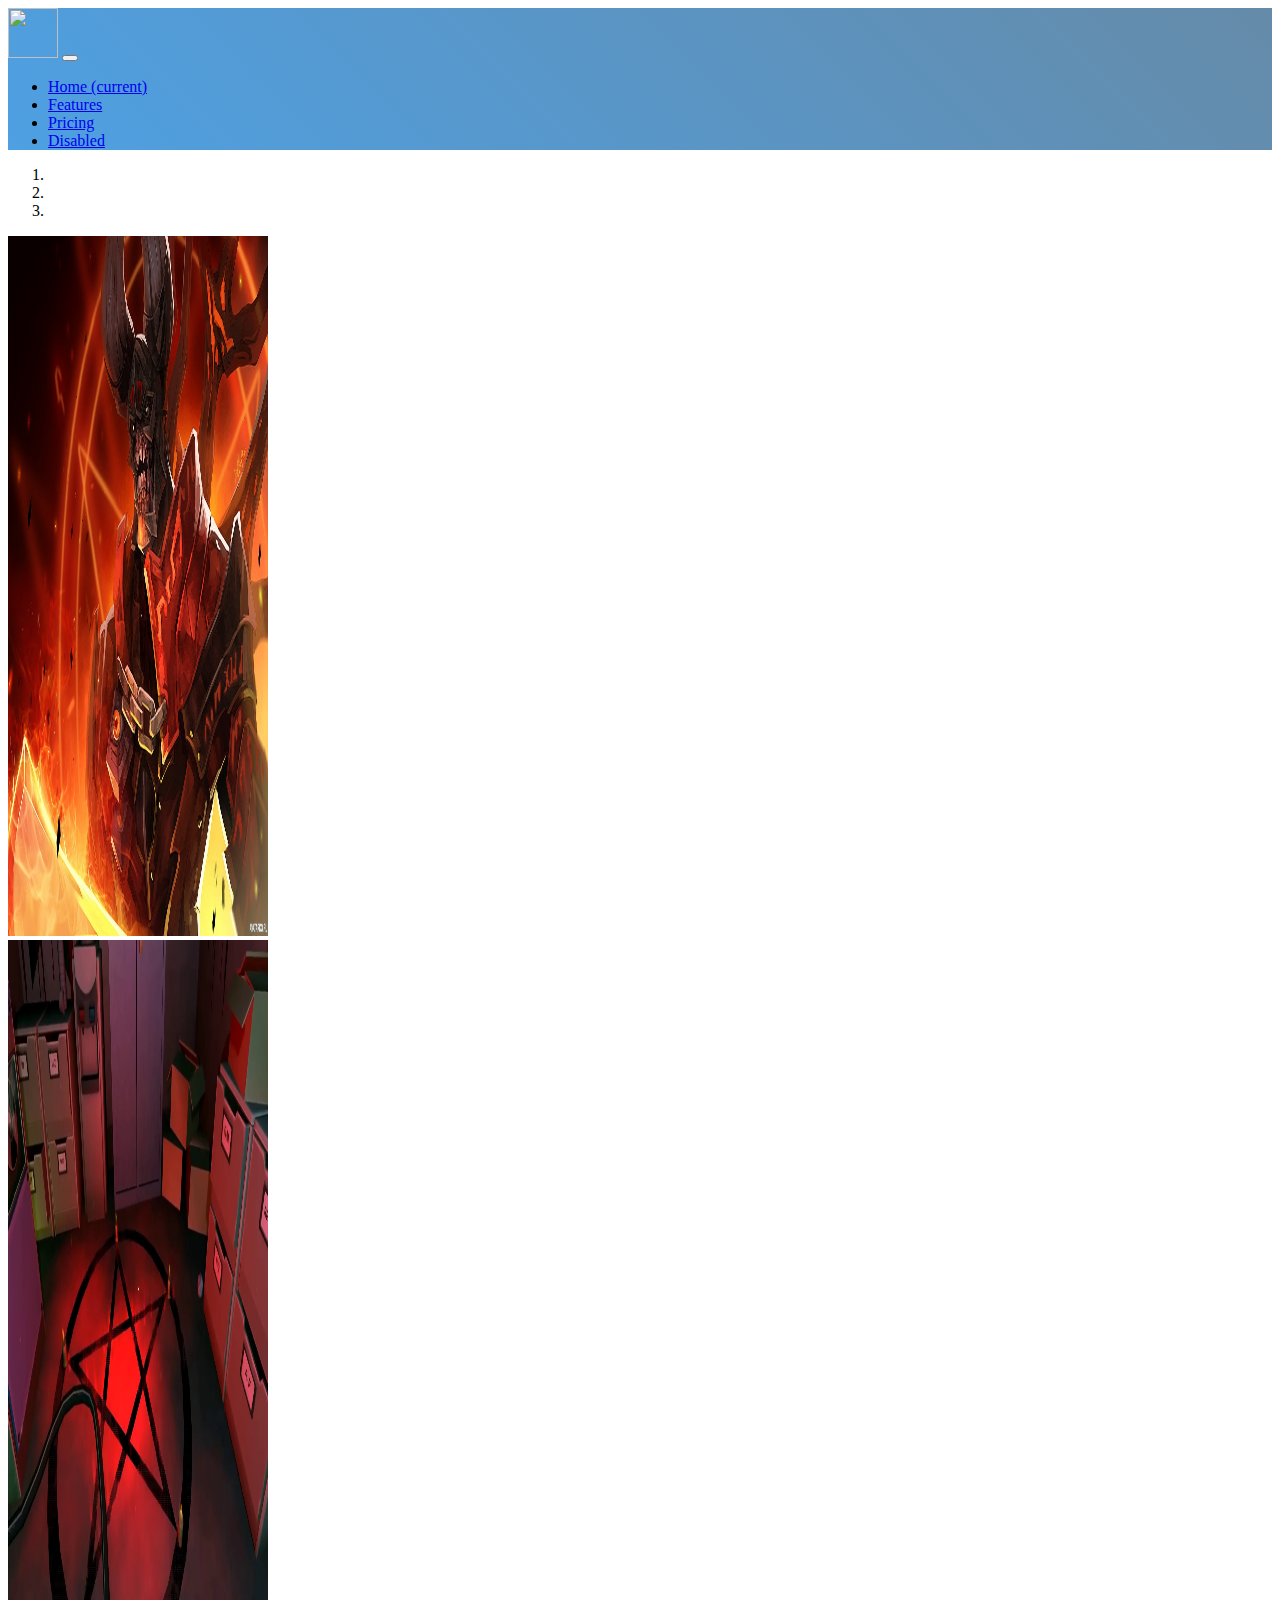
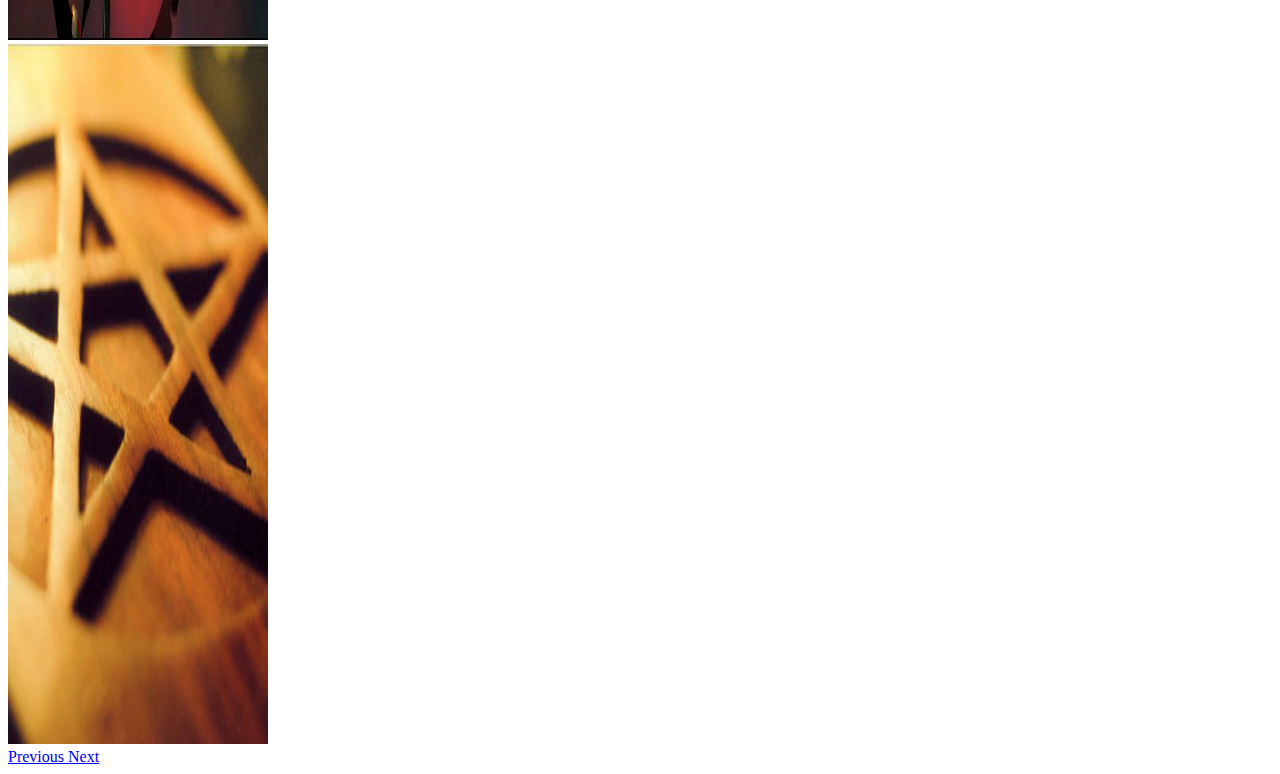
==== julve.html @ c06e0a22 "Add files via upload" ====
<!doctype html>
 <html>
<head>
	<link rel="stylesheet" href="https://stackpath.bootstrapcdn.com/bootstrap/4.2.1/css/bootstrap.min.css" integrity="sha384-GJzZqFGwb1QTTN6wy59ffF1BuGJpLSa9DkKMp0DgiMDm4iYMj70gZWKYbI706tWS" crossorigin="anonymous">
<script src="https://stackpath.bootstrapcdn.com/bootstrap/4.2.1/js/bootstrap.min.js" integrity="sha384-B0UglyR+jN6CkvvICOB2joaf5I4l3gm9GU6Hc1og6Ls7i6U/mkkaduKaBhlAXv9k" crossorigin="anonymous"></script>
	<link rel="stylesheet" href="https://stackpath.bootstrapcdn.com/bootstrap/4.2.1/css/bootstrap.min.css" integrity="sha384-GJzZqFGwb1QTTN6wy59ffF1BuGJpLSa9DkKMp0DgiMDm4iYMj70gZWKYbI706tWS" crossorigin="anonymous">
	<meta charset="utf-8">
	<link rel = "stylesheet" href = "style.css">
	<head>
 <link rel="shortcut icon" href="C:\Users\User_Pk6\Desktop\julve\4.jpg" type="image/jpg">
</head>
<title>julve</title>
</head>
<body>
  <style type="text/css">
    nav{
      background: linear-gradient(45deg, rgba(66, 183, 245, 0.8) 0%, rgba(66, 245, 189, 0.4) 100%);
    }
  </style>
	<nav class="navbar navbar-expand-lg navbar-light" style="background-color: #7D449B;">
  <a class="navbar-brand" style = "color: #FF0000"href="#"><img src="C:\Users\User_Pk6\Desktop\julve\logo.png" width="50px"
  	height="50px"></a>
  <button class="navbar-toggler" type="button" data-toggle="collapse" data-target="#navbarNav" aria-controls="navbarNav" aria-expanded="false" aria-label="Toggle navigation">
    <span class="navbar-toggler-icon"></span>
  </button>
  <div class="collapse navbar-collapse" id="navbarNav">
    <ul class="navbar-nav">
      <li class="nav-item active">
        <a class="nav-link " href="#">Home <span class="sr-only">(current)</span></a>
      </li>
      <li class="nav-item">
        <a class="nav-link" href="#">Features</a>
      </li>
      <li class="nav-item">
        <a class="nav-link" href="#">Pricing</a>
      </li>
      <li class="nav-item">
        <a class="nav-link disabled" href="#">Disabled</a>
      </li>
    </ul>
  </div>
</nav>
<div id="carouselExampleIndicators" class="carousel slide" data-ride="carousel">
  <ol class="carousel-indicators">
    <li data-target="#carouselExampleIndicators" data-slide-to="0" class="active"></li>
    <li data-target="#carouselExampleIndicators" data-slide-to="1"></li>
    <li data-target="#carouselExampleIndicators" data-slide-to="2"></li>
  </ol>
  <div class="carousel-inner">
    <div class="carousel-item active">
      <img src="jh.jpg" height="700px" width="260px" class="d-block w-100" alt="...">
    </div>
    <div class="carousel-item">
      <img src="jb.jpg" height="700px" width="260px" class="d-block w-100" alt="...">
    </div>
    <div class="carousel-item">
      <img src="ggol.jpg" height="700px" width="260px" class="d-block w-100" alt="...">
    </div>
  </div>
  <a class="carousel-control-prev" href="#carouselExampleIndicators" role="button" data-slide="prev">
    <span class="carousel-control-prev-icon" aria-hidden="true"></span>
    <span class="sr-only">Previous</span>
  </a>
  <a class="carousel-control-next" href="#carouselExampleIndicators" role="button" data-slide="next">
    <span class="carousel-control-next-icon" aria-hidden="true"></span>
    <span class="sr-only">Next</span>
  </a>
</div>
 <script src="https://code.jquery.com/jquery-3.3.1.slim.min.js" integrity="sha384-q8i/X+965DzO0rT7abK41JStQIAqVgRVzpbzo5smXKp4YfRvH+8abtTE1Pi6jizo" crossorigin="anonymous"></script>
    <script src="https://cdnjs.cloudflare.com/ajax/libs/popper.js/1.14.6/umd/popper.min.js" integrity="sha384-wHAiFfRlMFy6i5SRaxvfOCifBUQy1xHdJ/yoi7FRNXMRBu5WHdZYu1hA6ZOblgut" crossorigin="anonymous"></script>
    <script src="https://stackpath.bootstrapcdn.com/bootstrap/4.2.1/js/bootstrap.min.js" integrity="sha384-B0UglyR+jN6CkvvICOB2joaf5I4l3gm9GU6Hc1og6Ls7i6U/mkkaduKaBhlAXv9k" crossorigin="anonymous"></script>
</body>				
 </html>
---- style.css ----
#body{
 	background-image: linear-gradient(to top, yellow, green, indigo);

 }
#navbar-brand{
	height: 50px;
	width: 50px;
}
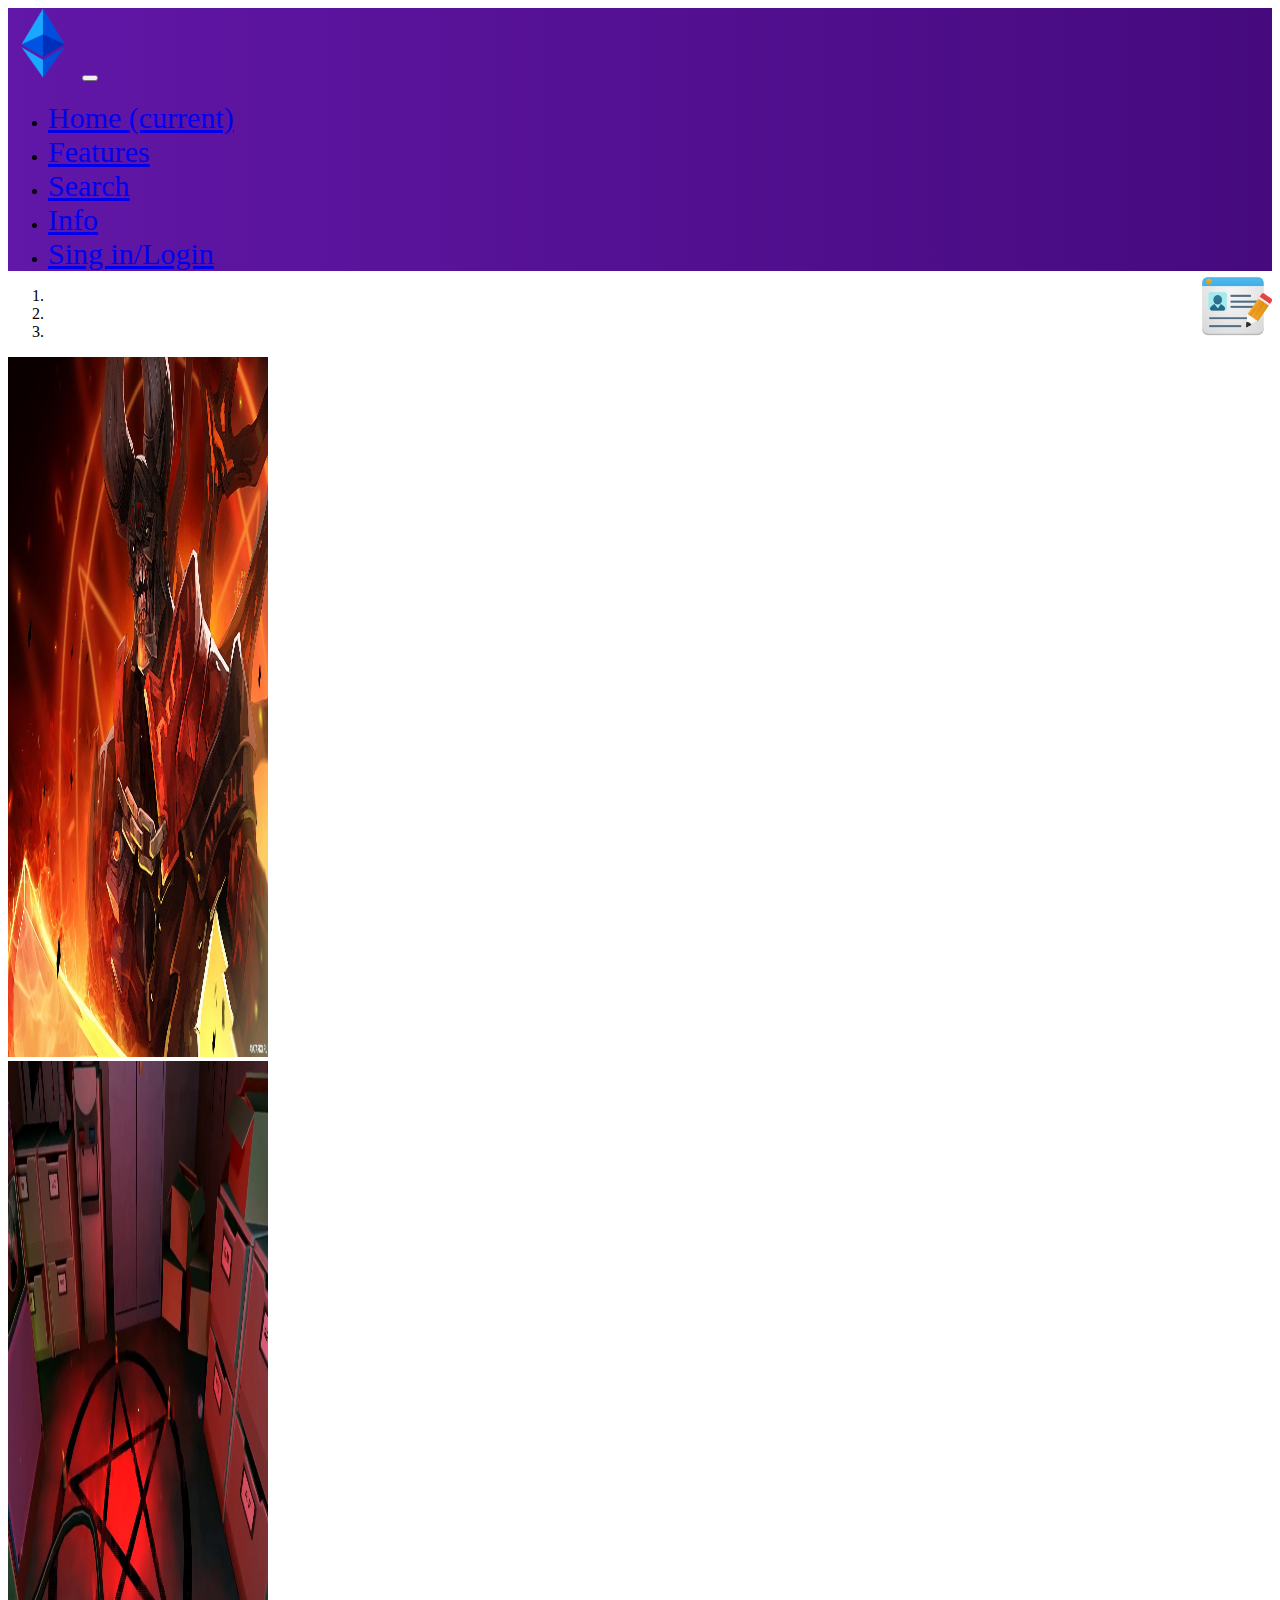
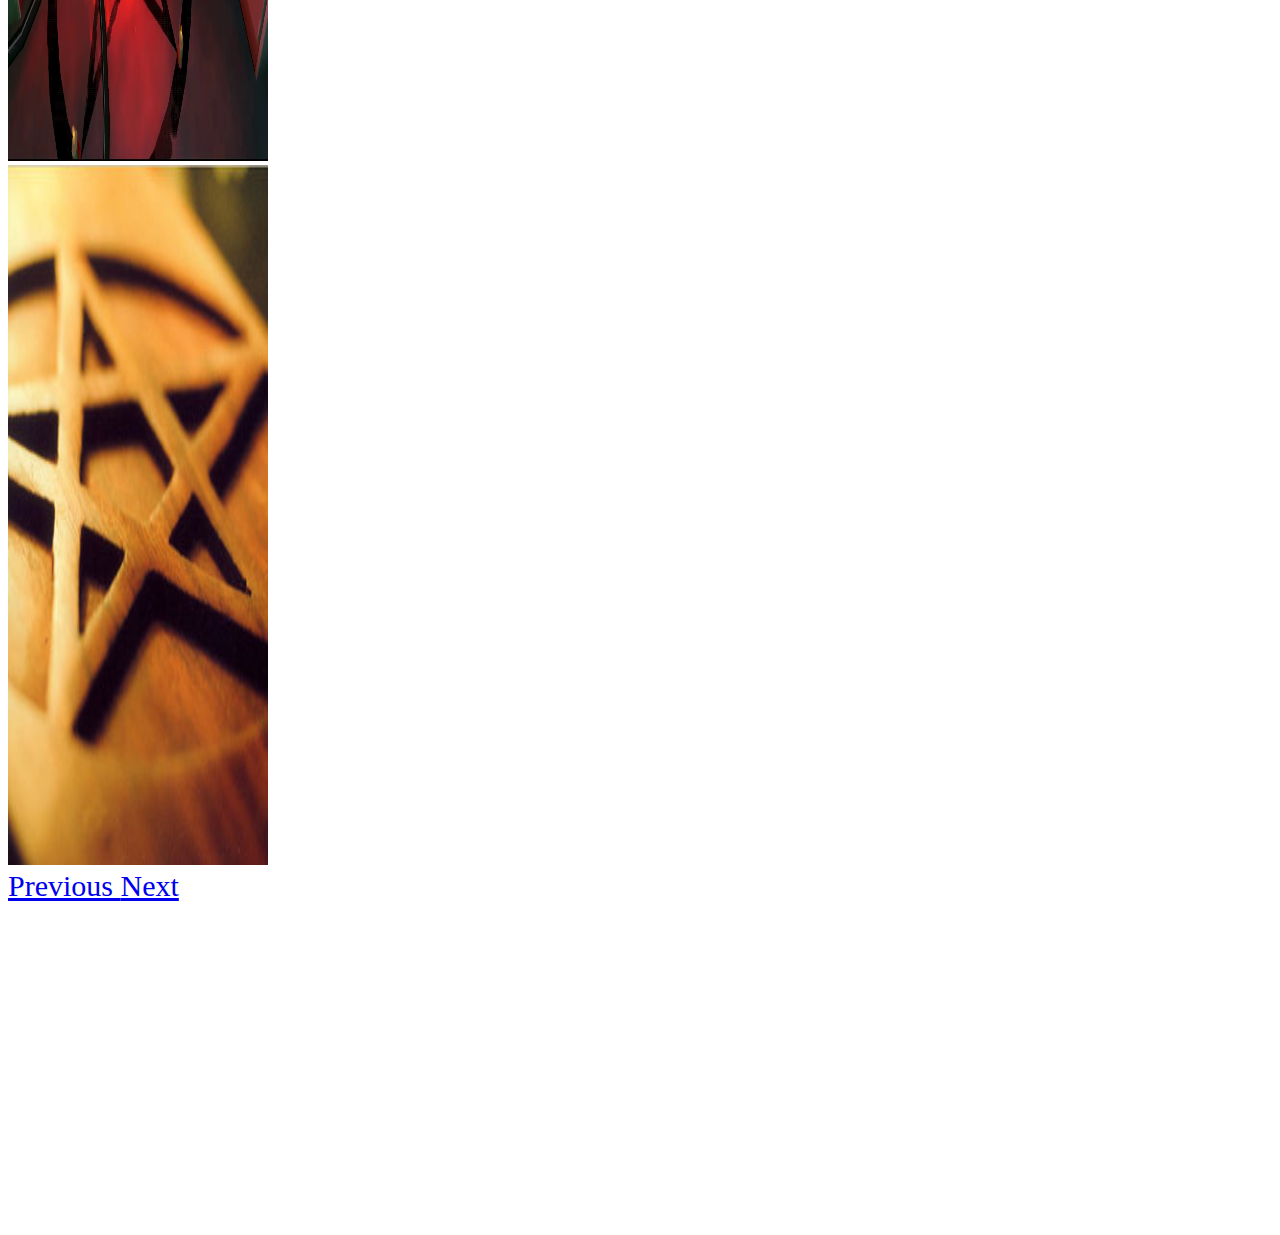
==== commit c9c557f5: "Add files via upload" ====
--- a/julve.html
+++ b/julve.html
@@ -12,31 +12,30 @@
 <title>julve</title>
 </head>
 <body>
-  <style type="text/css">
-    nav{
-      background: linear-gradient(45deg, rgba(66, 183, 245, 0.8) 0%, rgba(66, 245, 189, 0.4) 100%);
-    }
-  </style>
 	<nav class="navbar navbar-expand-lg navbar-light" style="background-color: #7D449B;">
-  <a class="navbar-brand" style = "color: #FF0000"href="#"><img src="C:\Users\User_Pk6\Desktop\julve\logo.png" width="50px"
-  	height="50px"></a>
+  <a class="navbar-brand" style = "color: #FF0000"href="#"><img src="2121.png" width="70px"
+  	height="70px"></a>
   <button class="navbar-toggler" type="button" data-toggle="collapse" data-target="#navbarNav" aria-controls="navbarNav" aria-expanded="false" aria-label="Toggle navigation">
     <span class="navbar-toggler-icon"></span>
   </button>
   <div class="collapse navbar-collapse" id="navbarNav">
     <ul class="navbar-nav">
       <li class="nav-item active">
-        <a class="nav-link " href="#">Home <span class="sr-only">(current)</span></a>
+        <a id="d" class="nav-link" href="#">Home <span class="sr-only">(current)</span></a>
       </li>
       <li class="nav-item">
-        <a class="nav-link" href="#">Features</a>
+        <a id="d" class="nav-link" href="#">Features</a>
       </li>
       <li class="nav-item">
-        <a class="nav-link" href="#">Pricing</a>
+        <a id="d" class="nav-link" href="#">Search</a>
       </li>
       <li class="nav-item">
-        <a class="nav-link disabled" href="#">Disabled</a>
+        <a id="d" class="nav-link" href="#">Info</a>
       </li>
+      <li class="nav-item">
+        <a id="ih" class="nav-link" href="file:///C:/Users/User_Pk6/Desktop/%D0%BC%D0%B2%D0%B8%D0%B2%D0%B8%D0%BC/julve/joreg/index.html">Sing in/Login</a>
+      </li>
+      <img id="ad" style="float: right;" width="70px" height="70px" src="lks.png">
     </ul>
   </div>
 </nav>
@@ -69,5 +68,23 @@
  <script src="https://code.jquery.com/jquery-3.3.1.slim.min.js" integrity="sha384-q8i/X+965DzO0rT7abK41JStQIAqVgRVzpbzo5smXKp4YfRvH+8abtTE1Pi6jizo" crossorigin="anonymous"></script>
     <script src="https://cdnjs.cloudflare.com/ajax/libs/popper.js/1.14.6/umd/popper.min.js" integrity="sha384-wHAiFfRlMFy6i5SRaxvfOCifBUQy1xHdJ/yoi7FRNXMRBu5WHdZYu1hA6ZOblgut" crossorigin="anonymous"></script>
     <script src="https://stackpath.bootstrapcdn.com/bootstrap/4.2.1/js/bootstrap.min.js" integrity="sha384-B0UglyR+jN6CkvvICOB2joaf5I4l3gm9GU6Hc1og6Ls7i6U/mkkaduKaBhlAXv9k" crossorigin="anonymous"></script>
+<br>
+<br>
+<br>
+<br>
+<br>
+<br>
+<br>
+<br>
+<br>
+<br>
+<br>
+<br>
+<br>
+<br>
+<br>
+<br>
+<br>
+<br>
 </body>				
  </html>--- a/style.css
+++ b/style.css
@@ -6,3 +6,16 @@
 	height: 50px;
 	width: 50px;
 }
+nav{
+      background: linear-gradient(to left ,#460A7E, #6117A7);
+    }
+ad{
+	padding-left: 50px;
+	padding-right: 10px;
+}
+a{
+	font-size: 30px;
+}
+#ih{
+	text-align: color: red;
+}